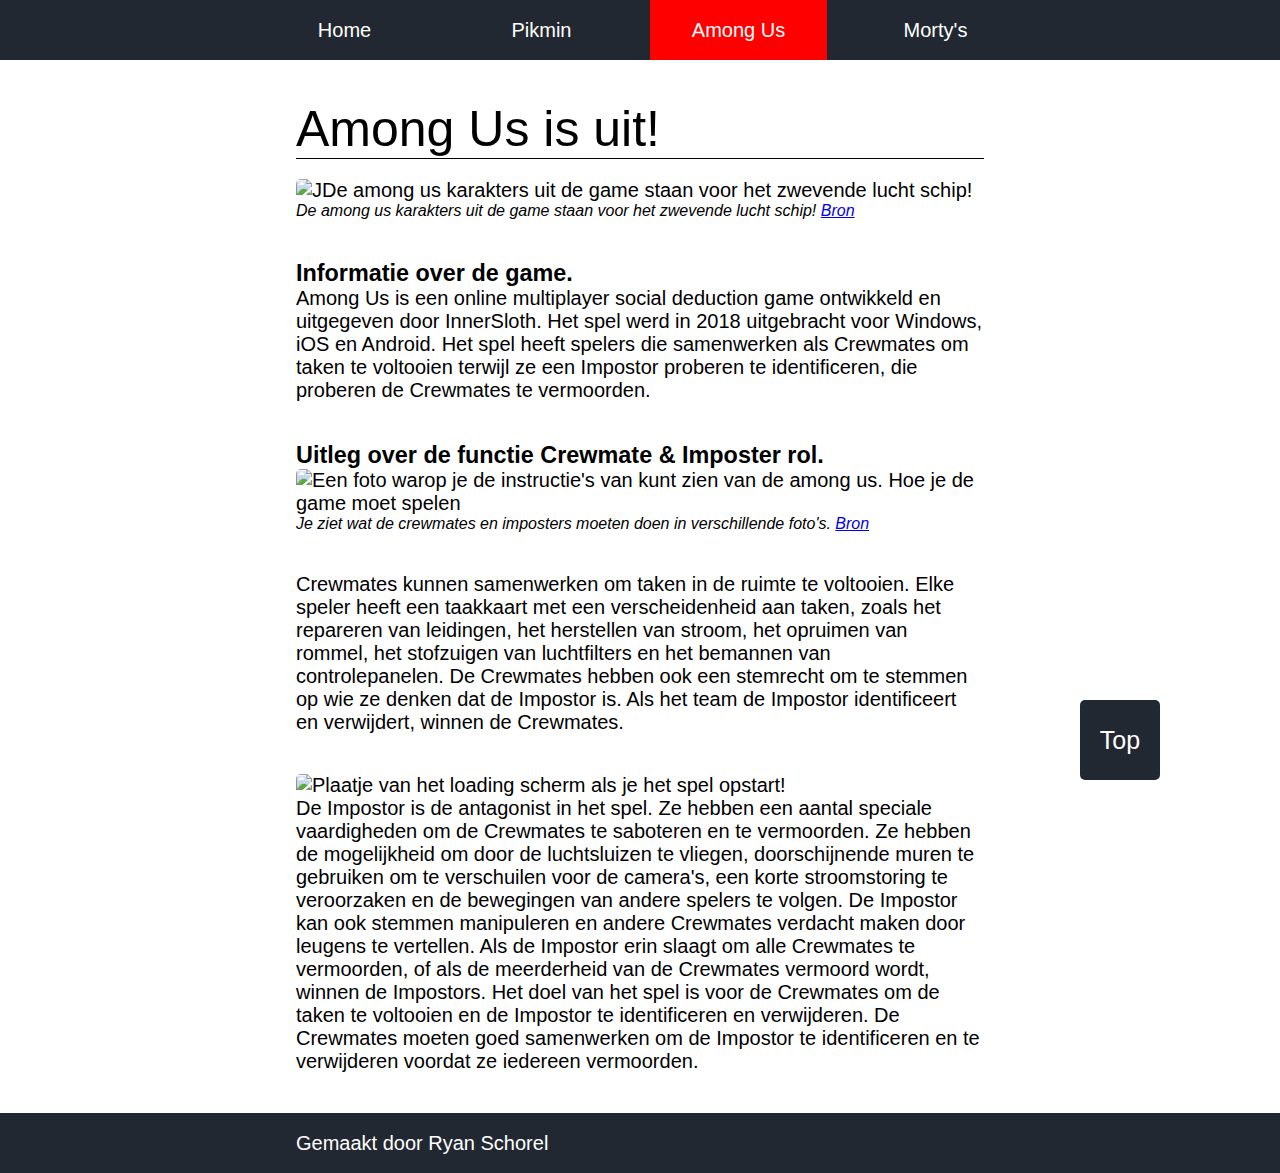
==== amongus.html @ 66f164df "Les 4 af" ====
<!DOCTYPE html>
<html lang="nl">
<head>
    <meta charset="UTF-8">
    <meta http-equiv="X-UA-Compatible" content="IE=edge">
    <meta name="viewport" content="width=device-width, initial-scale=1.0">
    <link rel="preconnect" href="https://fonts.googleapis.com" />
    <link rel="preconnect" href="https://fonts.gstatic.com" crossorigin />
    <link rel="stylesheet" href="css/style.css">
    <title>🌱DEV Among Us🌱</title>
</head>
<body>
    <header id="header">
        <nav>
            <ul>
                <li><a href="Index.html">Home</a></li>
                <li><a href="Pikmin.html">Pikmin</a></li>
                <li class="active"><a href="AmongUs.html">Among Us</a></li>
                <li><a href="pocketmortys.html">Morty's</a></li>
              </ul>
        </nav>
    </header>
   <article>
   <h1>Among Us is uit!</h1>
   <figure>
    <img src="img/amongus1.png" alt="JDe among us karakters uit de game staan voor het zwevende lucht schip!" />    <FIgcaption> De among us karakters uit de game staan voor het zwevende lucht schip!
    <a href="https://www.youtube.com/watch?v=0YKjFoGxbec">Bron</a>
    </FIgcaption>
    </figure>
    <h3>Informatie over de game.</h3>
    <p>
        Among Us is een online multiplayer social deduction game ontwikkeld en uitgegeven door InnerSloth. 
        Het spel werd in 2018 uitgebracht voor Windows, 
        iOS en Android. Het spel heeft spelers die samenwerken als Crewmates om taken te voltooien terwijl ze een Impostor proberen te identificeren, 
        die proberen de Crewmates te vermoorden.
     </p>
     <h3>Uitleg over de functie Crewmate & Imposter rol.</h3>

     <figure>
    <img src="img/amongus2.png" alt="Een foto warop je de instructie's van kunt zien van de among us. Hoe je de game moet spelen"/>
    <figcaption>
    Je ziet wat de crewmates en imposters moeten doen in verschillende foto's.
    <a href="https://www.innersloth.com/games/among-us/">Bron</a>
    </figcaption>
    </figure>


    <p>
    Crewmates kunnen samenwerken om taken in de ruimte te voltooien. 
    Elke speler heeft een taakkaart met een verscheidenheid aan taken, 
    zoals het repareren van leidingen, 
    het herstellen van stroom, 
    het opruimen van rommel, 
     het stofzuigen van luchtfilters en het bemannen van controlepanelen. 
    De Crewmates hebben ook een stemrecht om te stemmen op wie ze denken dat de Impostor is.
    Als het team de Impostor identificeert en verwijdert, winnen de Crewmates.
    </p>
    <img src="img/sus.png" alt="Plaatje van het loading scherm als je het spel opstart!"/>
    <p> 
    De Impostor is de antagonist in het spel. 
    Ze hebben een aantal speciale vaardigheden om de Crewmates te saboteren en te vermoorden.
    Ze hebben de mogelijkheid om door de luchtsluizen te vliegen, doorschijnende muren te gebruiken om te verschuilen voor de camera's, 
    een korte stroomstoring te veroorzaken en de bewegingen van andere spelers te volgen. 
    De Impostor kan ook stemmen manipuleren en andere Crewmates verdacht maken door leugens te vertellen. 
    Als de Impostor erin slaagt om alle Crewmates te vermoorden, of als de meerderheid van de Crewmates vermoord wordt, 
    winnen de Impostors.
        
    Het doel van het spel is voor de Crewmates om de taken te voltooien en de Impostor te identificeren en verwijderen. 
    De Crewmates moeten goed samenwerken om de Impostor te identificeren en te verwijderen voordat ze iedereen vermoorden.
    
    </p>
    
    </article>
    <a class="top" href="#header">Top</a> 
    <footer>
    <p> Gemaakt door Ryan Schorel </p>
    </footer>
</body>
</html>
---- css/style.css ----
*{
    padding: 0;   
    margin: 0; 
    box-sizing: border-box;
}

html{
scroll-behavior: smooth;
}


body{
    font-size: 20px;
    font-family: 'Open Sans', sans-serif;
    font-weight: 400;

}

header,footer{
    background: #222831;
    color: white;
    height: 60px;
}

nav{
    width: 60vw;
    height: 100%;
    margin: 0 auto;

}
nav > ul{
    display:flex ;
    list-style: none;
    height: 100%;
    width: 100%;
    align-items: center;
    justify-content: space-evenly;
    gap: 20px;

}

nav > ul > li{
    width: 100%;
    height: 100%;

    
}

.active{
    background: red;

}

nav > ul > li > a{
    height: 100%;
    width: 100%;
    display: block;
    text-align: center;
    line-height: 60px;
    text-decoration: none;
    color: white;
}

h1{
    font-size: 250%;
    margin-bottom: 20px;
    border-bottom: 1px solid black;
    font-weight: 500;
}

article{
    width: 60vw;
    margin: 0 auto;
    padding: 40px;

}

figure{
    margin-bottom: 40px;

}


img{
    width:100%;
    border-radius: 5px;
    transition: 0.2s transform;

}

img:hover{
    transform: scale(1.05);
}

p{
    margin-bottom: 40px;
}

p:last-of-type{
    margin-bottom: 0;
  
}

figcaption{
    font-size: 80%;
    font-style: italic;
    font-weight: 400;
}

audio{
    display: block;
    margin-top: 20px;
}

video{
    width: 100%;
    margin-bottom: 40px;
    border-radius: 5px;
}

.top{
    width: 80px;
    height: 80px;
    background: #222831;
    border: none;
    font-size: 125%;
    font-family: 'Open Sans', sans-serif;
    border-radius: 5px;
    color: white;
    position: fixed;
    bottom: 120px;
    right: 120px;
    text-decoration: none;
    display: flex;
    justify-content: center;
    align-items: center;
}

footer{
    height: 60px;
    display: flex;
    align-items:center;
}

footer > p{
    width: 60vw;
    margin: 0 auto;
    padding-left:40px;

}

@media screen and (max-width:1000px) {
    article{
        width: 80vw;
    }
    footer > p{
        width: 80vw;
    }
    img:hover{
        transform: none;
    }
    .top{
        width: 60px;
        height: 60px;
        bottom: 60px;
        right: 60px;
      
    }

    Header{
    height: auto;
    }

    nav{
        width: 100%;
    }
    nav > ul{
        display:block ;   
    }
}

@media screen and (max-width:600px) {
    body{
        font-size: 16px;
    }
    article{
        width: 100vw;
        padding: 20px;
    }
   h1{
    font-size: 180%;
   }
   footer > p{
    width: 100vw ;
    padding-left: 20px;
   }
}
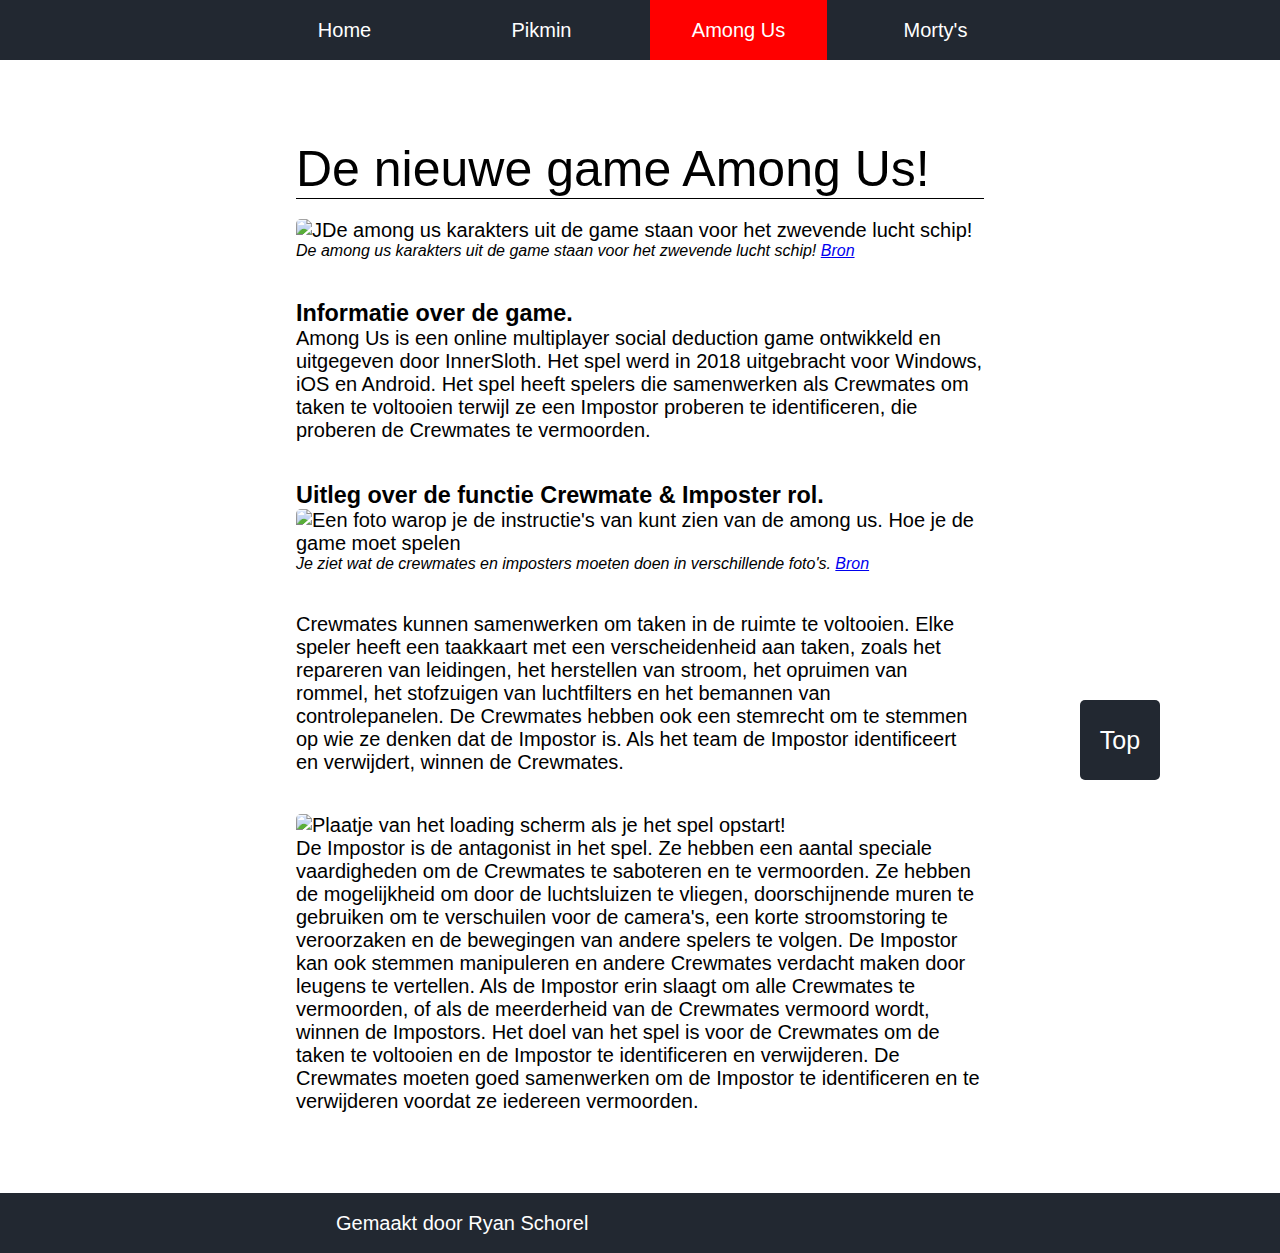
==== commit 96473ecf: "Les 5 af" ====
--- a/amongus.html
+++ b/amongus.html
@@ -1,5 +1,6 @@
 <!DOCTYPE html>
 <html lang="nl">
+
 <head>
     <meta charset="UTF-8">
     <meta http-equiv="X-UA-Compatible" content="IE=edge">
@@ -9,6 +10,7 @@
     <link rel="stylesheet" href="css/style.css">
     <title>🌱DEV Among Us🌱</title>
 </head>
+
 <body>
     <header id="header">
         <nav>
@@ -17,63 +19,74 @@
                 <li><a href="Pikmin.html">Pikmin</a></li>
                 <li class="active"><a href="AmongUs.html">Among Us</a></li>
                 <li><a href="pocketmortys.html">Morty's</a></li>
-              </ul>
+            </ul>
         </nav>
     </header>
-   <article>
-   <h1>Among Us is uit!</h1>
-   <figure>
-    <img src="img/amongus1.png" alt="JDe among us karakters uit de game staan voor het zwevende lucht schip!" />    <FIgcaption> De among us karakters uit de game staan voor het zwevende lucht schip!
-    <a href="https://www.youtube.com/watch?v=0YKjFoGxbec">Bron</a>
-    </FIgcaption>
-    </figure>
-    <h3>Informatie over de game.</h3>
-    <p>
-        Among Us is een online multiplayer social deduction game ontwikkeld en uitgegeven door InnerSloth. 
-        Het spel werd in 2018 uitgebracht voor Windows, 
-        iOS en Android. Het spel heeft spelers die samenwerken als Crewmates om taken te voltooien terwijl ze een Impostor proberen te identificeren, 
-        die proberen de Crewmates te vermoorden.
-     </p>
-     <h3>Uitleg over de functie Crewmate & Imposter rol.</h3>
+    <main>
+        <article>
+            <h1>De nieuwe game Among Us!</h1>
+            <figure>
+                <img src="img/amongus1.png"
+                    alt="JDe among us karakters uit de game staan voor het zwevende lucht schip!" />
+                <FIgcaption> De among us karakters uit de game staan voor het zwevende lucht schip!
+                    <a href="https://www.youtube.com/watch?v=0YKjFoGxbec">Bron</a>
+                </FIgcaption>
+            </figure>
+            <h3>Informatie over de game.</h3>
+            <p>
+                Among Us is een online multiplayer social deduction game ontwikkeld en uitgegeven door InnerSloth.
+                Het spel werd in 2018 uitgebracht voor Windows,
+                iOS en Android. Het spel heeft spelers die samenwerken als Crewmates om taken te voltooien terwijl ze
+                een Impostor proberen te identificeren,
+                die proberen de Crewmates te vermoorden.
+            </p>
+            <h3>Uitleg over de functie Crewmate & Imposter rol.</h3>
 
-     <figure>
-    <img src="img/amongus2.png" alt="Een foto warop je de instructie's van kunt zien van de among us. Hoe je de game moet spelen"/>
-    <figcaption>
-    Je ziet wat de crewmates en imposters moeten doen in verschillende foto's.
-    <a href="https://www.innersloth.com/games/among-us/">Bron</a>
-    </figcaption>
-    </figure>
+            <figure>
+                <img src="img/amongus2.png"
+                    alt="Een foto warop je de instructie's van kunt zien van de among us. Hoe je de game moet spelen" />
+                <figcaption>
+                    Je ziet wat de crewmates en imposters moeten doen in verschillende foto's.
+                    <a href="https://www.innersloth.com/games/among-us/">Bron</a>
+                </figcaption>
+            </figure>
 
 
-    <p>
-    Crewmates kunnen samenwerken om taken in de ruimte te voltooien. 
-    Elke speler heeft een taakkaart met een verscheidenheid aan taken, 
-    zoals het repareren van leidingen, 
-    het herstellen van stroom, 
-    het opruimen van rommel, 
-     het stofzuigen van luchtfilters en het bemannen van controlepanelen. 
-    De Crewmates hebben ook een stemrecht om te stemmen op wie ze denken dat de Impostor is.
-    Als het team de Impostor identificeert en verwijdert, winnen de Crewmates.
-    </p>
-    <img src="img/sus.png" alt="Plaatje van het loading scherm als je het spel opstart!"/>
-    <p> 
-    De Impostor is de antagonist in het spel. 
-    Ze hebben een aantal speciale vaardigheden om de Crewmates te saboteren en te vermoorden.
-    Ze hebben de mogelijkheid om door de luchtsluizen te vliegen, doorschijnende muren te gebruiken om te verschuilen voor de camera's, 
-    een korte stroomstoring te veroorzaken en de bewegingen van andere spelers te volgen. 
-    De Impostor kan ook stemmen manipuleren en andere Crewmates verdacht maken door leugens te vertellen. 
-    Als de Impostor erin slaagt om alle Crewmates te vermoorden, of als de meerderheid van de Crewmates vermoord wordt, 
-    winnen de Impostors.
-        
-    Het doel van het spel is voor de Crewmates om de taken te voltooien en de Impostor te identificeren en verwijderen. 
-    De Crewmates moeten goed samenwerken om de Impostor te identificeren en te verwijderen voordat ze iedereen vermoorden.
-    
-    </p>
-    
-    </article>
-    <a class="top" href="#header">Top</a> 
+            <p>
+                Crewmates kunnen samenwerken om taken in de ruimte te voltooien.
+                Elke speler heeft een taakkaart met een verscheidenheid aan taken,
+                zoals het repareren van leidingen,
+                het herstellen van stroom,
+                het opruimen van rommel,
+                het stofzuigen van luchtfilters en het bemannen van controlepanelen.
+                De Crewmates hebben ook een stemrecht om te stemmen op wie ze denken dat de Impostor is.
+                Als het team de Impostor identificeert en verwijdert, winnen de Crewmates.
+            </p>
+            <img src="img/sus.png" alt="Plaatje van het loading scherm als je het spel opstart!" />
+            <p>
+                De Impostor is de antagonist in het spel.
+                Ze hebben een aantal speciale vaardigheden om de Crewmates te saboteren en te vermoorden.
+                Ze hebben de mogelijkheid om door de luchtsluizen te vliegen, doorschijnende muren te gebruiken om te
+                verschuilen voor de camera's,
+                een korte stroomstoring te veroorzaken en de bewegingen van andere spelers te volgen.
+                De Impostor kan ook stemmen manipuleren en andere Crewmates verdacht maken door leugens te vertellen.
+                Als de Impostor erin slaagt om alle Crewmates te vermoorden, of als de meerderheid van de Crewmates
+                vermoord wordt,
+                winnen de Impostors.
+
+                Het doel van het spel is voor de Crewmates om de taken te voltooien en de Impostor te identificeren en
+                verwijderen.
+                De Crewmates moeten goed samenwerken om de Impostor te identificeren en te verwijderen voordat ze
+                iedereen vermoorden.
+
+            </p>
+
+        </article>
+    </main>
+    <a class="top" href="#header">Top</a>
     <footer>
-    <p> Gemaakt door Ryan Schorel </p>
+        <p> Gemaakt door Ryan Schorel </p>
     </footer>
 </body>
+
 </html>--- a/css/style.css
+++ b/css/style.css
@@ -50,6 +50,12 @@
     background: red;
 
 }
+
+main{
+    padding: 40px;
+    min-height: 100vh;
+}
+
 
 nav > ul > li > a{
     height: 100%;
@@ -68,10 +74,56 @@
     font-weight: 500;
 }
 
+section{
+    width: 60vw;
+    margin: 0 auto;
+}
+
 article{
+    
     width: 60vw;
     margin: 0 auto;
     padding: 40px;
+}
+
+.box{
+    width: 100%;
+    height: 400px;
+    position:relative ;
+    padding: 0px;
+    margin-bottom: 40px;
+}
+
+.box > a > figure{
+    width: 100%;
+    height: 100%;
+}
+
+.box > a > figure > img{
+    width: 100%;
+    height: 100%;
+    object-fit: cover;
+    border-radius: 50px;
+
+}
+
+.box > a > figure > img:hover{
+    transform: none;
+}
+
+.box > a > section{
+    position: absolute;
+    bottom: 0%;
+    padding: 40px;
+    color: white;
+    width: 100%;
+    height: 100%;
+    background: linear-gradient(transparent,60%,black);
+    border-radius: 50px;
+    display: flex;
+    justify-content: flex-end;
+    /* als je flex diraction aanpast dan word align item horizontaal en justify-content verticaal */ 
+    flex-direction: column;
 
 }
 
@@ -145,14 +197,14 @@
 footer > p{
     width: 60vw;
     margin: 0 auto;
-    padding-left:40px;
+    padding-left:80px;
 
 }
 
 @media screen and (max-width:1000px) {
-    article{
-        width: 80vw;
-    }
+  main{
+    width: 80vw;
+  }
     footer > p{
         width: 80vw;
     }
@@ -183,7 +235,7 @@
     body{
         font-size: 16px;
     }
-    article{
+    main{
         width: 100vw;
         padding: 20px;
     }
@@ -192,6 +244,6 @@
    }
    footer > p{
     width: 100vw ;
-    padding-left: 20px;
+    padding-left: 60px;
    }
 }